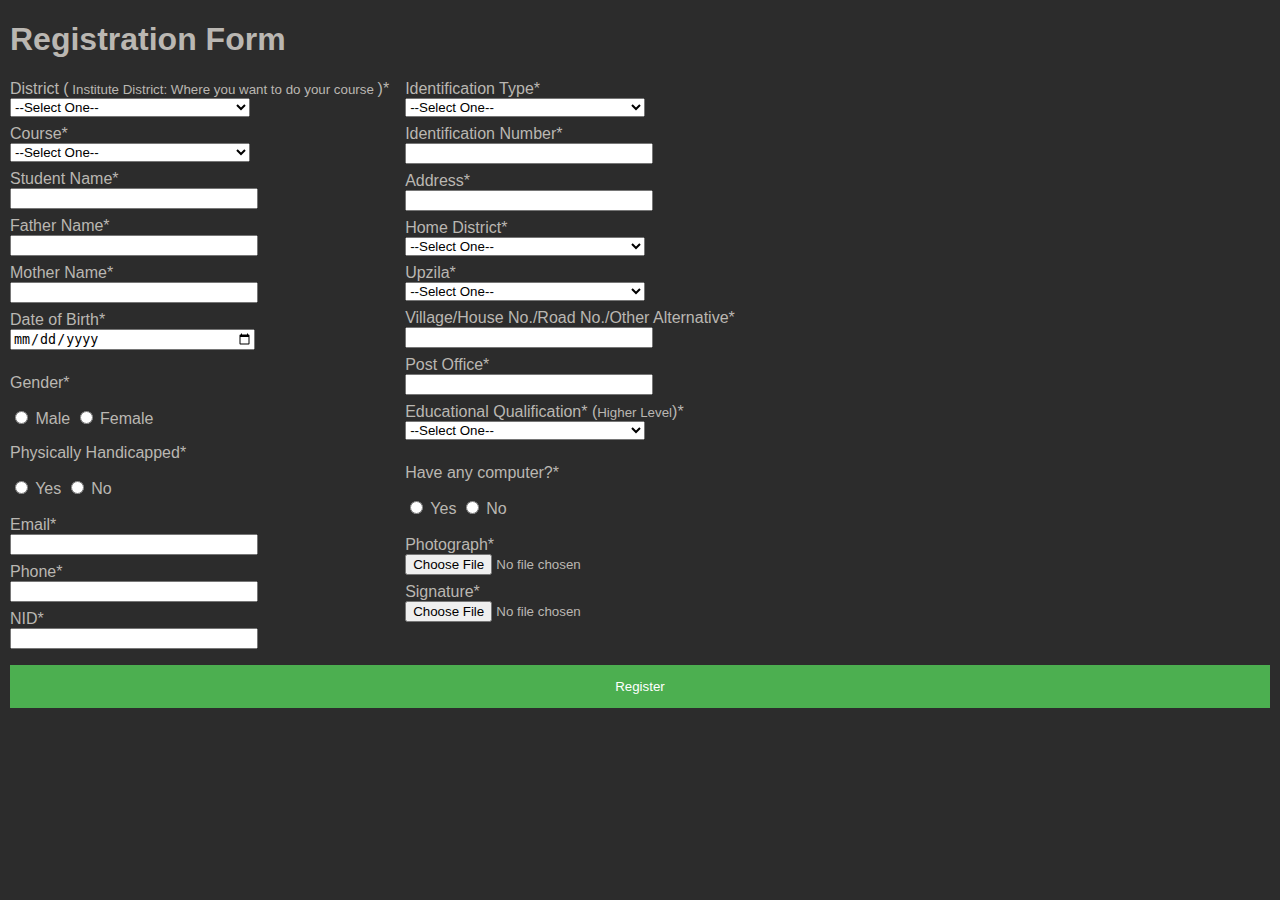
==== index.html @ de8915e8 "Created a basic form without Design" ====
<!DOCTYPE html>
<html lang="en">
  <head>
    <meta charset="UTF-8" />
    <meta name="viewport" content="width=device-width, initial-scale=1.0" />
    <link rel="stylesheet" href="style.css" />
    <title>Registration Form</title>
  </head>
  <body>
    <div class="container">
      <h1>Registration Form</h1>
      <form action="#" method="post">
        <div class="form-body">
          <div class="left-side">
            <div class="input-field">
              <label for="district"
                >District (<small>
                  Institute District: Where you want to do your course </small
                >)*</label
              >
              <br />
              <select name="district" id="district" required>
                <option disabled selected value="none">--Select One--</option>
                <option value="dhaka">Dhaka</option>
                <option value="khulna">Khulna</option>
                <option value="Vola">Vola</option>
              </select>
            </div>
            <div class="input-field">
              <label for="course">Course*</label> <br />
              <select name="course" id="course" required>
                <option disabled selected value="none">--Select One--</option>
                <option value="web-dev">Web Development</option>
                <option value="mern">MERN</option>
                <option value="gfx-design">Grafics Design</option>
              </select>
            </div>
            <div class="input-field">
              <label for="student-name">Student Name*</label> <br />
              <input type="text" name="name" id="student-name" required />
            </div>
            <div class="input-field">
              <label for="father-name">Father Name*</label> <br />
              <input type="text" name="name" id="father-name" required />
            </div>
            <div class="input-field">
              <label for="mother-name">Mother Name*</label> <br />
              <input type="text" name="name" id="mother-name" required />
            </div>
            <div class="input-field">
              <label for="dob">Date of Birth*</label> <br />
              <input type="date" name="dob" id="dob" required />
              <!-- <table>
                <thead>
                  <tr>
                    <th for="day">Day:</th>
                    <th for="month">Month:</th>
                    <th for="year">Year:</th>
                  </tr>
                </thead>
                <tbody>
                    <tr>
                        <td><input type="date" name="Day" id="day" min="1" max="31" placeholder="Day" required /></td>
                        <td><input type="month" name="Month" id="month" min="1" max="12" placeholder="Month" required /></td>
                        <td><input type="date" name="Year" id="year" min="1900" max="2100" placeholder="Year" required /></td>
                    </tr>
                </tbody>
              </table> -->
              <!-- <input type="text" name="name" id="mother-name" required /> -->
            </div>
            <div class="input-field-radio">
              <p>Gender*</p>
              <input value="male" type="radio" name="gender" id="male" />
              <label for="male">Male</label>
              <input value="female" type="radio" name="gender" id="female" />
              <label for="female">Female</label>
            </div>
            <div class="input-field-radio">
              <p>Physically Handicapped*</p>
              <input value="y" type="radio" name="handicapped" id="yes" />
              <label for="yes">Yes</label>
              <input value="n" type="radio" name="handicapped" id="no" />
              <label for="no">No</label>
            </div>
            <br />
            <div class="input-field">
              <label for="email">Email*</label> <br />
              <input type="email" name="email" id="email" required />
            </div>
            <div class="input-field">
              <label for="phone">Phone*</label> <br />
              <input type="text" name="phone" id="phone" required />
            </div>
            <div class="input-field">
              <label for="nid">NID*</label> <br />
              <input type="text" name="nid" id="nid" required />
            </div>
          </div>
          <div class="vertical-line"></div>
          <div class="right-side">
            <div class="input-field">
              <label for="id">Identification Type*</label> <br />
              <select name="id" id="id" required>
                <option disabled selected value="none">--Select One--</option>
                <option value="birth-certificate">Birth Certificate</option>
                <option value="national-id">National ID</option>
              </select>
            </div>
            <div class="input-field">
              <label for="id-number">Identification Number*</label> <br />
              <input type="text" name="id-number" id="id-number" required />
            </div>
            <div class="input-field">
              <label for="address">Address*</label> <br />
              <input type="text" name="address" id="address" required />
            </div>
            <div class="input-field">
              <label for="district">Home District*</label> <br />
              <select name="id" id="district" required>
                <option disabled selected value="none">--Select One--</option>
                <option value="dhaka">Dhaka</option>
                <option value="khulna">Khulna</option>
              </select>
            </div>
            <div class="input-field">
              <label for="upzila">Upzila*</label> <br />
              <select name="id" id="upzila" required>
                <option disabled selected value="none">--Select One--</option>
                <option value="khilgaon">Khilgaon</option>
                <option value="banani">Banani</option>
              </select>
            </div>
            <div class="input-field">
              <label for="house"
                >Village/House No./Road No./Other Alternative*</label
              >
              <br />
              <input type="text" name="name" id="house" required />
            </div>
            <div class="input-field">
              <label for="post">Post Office*</label> <br />
              <input type="text" name="name" id="post" required />
            </div>
            <div class="input-field">
              <label for="education"
                >Educational Qualification* (<small>Higher Level</small
                >)*</label
              >
              <br />
              <select name="education" id="education" required>
                <option disabled selected value="none">--Select One--</option>
                <option value="hsc">HSC</option>
                <option value="bsc">B.Sc</option>
                <option value="msc">M.Sc</option>
              </select>
            </div>
            <div class="input-field-radio">
              <p>Have any computer?*</p>
              <input value="y" type="radio" name="computer?" id="c-yes" />
              <label for="c-yes">Yes</label>
              <input value="n" type="radio" name="computer?" id="c-no" />
              <label for="c-no">No</label>
            </div>
            <br />
            <div class="input-field">
              <label for="photograph">Photograph*</label><br />
              <input type="file" id="photograph" name="photo" />
            </div>
            <div class="input-field">
              <label for="signature">Signature*</label><br />
              <input type="file" id="signature" name="signature" />
            </div>
          </div>
        </div>

        <button class="submit-button" type="submit">Register</button>
      </form>
    </div>
  </body>
</html>
---- style.css ----
body {
  background-color: #2c2c2c;
  font-family: Arial, sans-serif;
  margin: 10px;
  padding: 0;
  color: rgb(186, 183, 178);
}

.input-field select,
.input-field input {
  width: 15rem;
}

.input-field {
  padding-bottom: 0.5rem;
}

.form-body {
  display: flex;
}

.left-side {
  margin-right: 15px;
}

.vertical-line {
  border-left: 1px solid #e8cece;
  height: 100%;
}

.submit-button {
  background-color: #4caf50;
  color: white;
  padding: 14px 20px;
  margin: 8px 0;
  border: none;
  cursor: pointer;
  width: 100%;
}
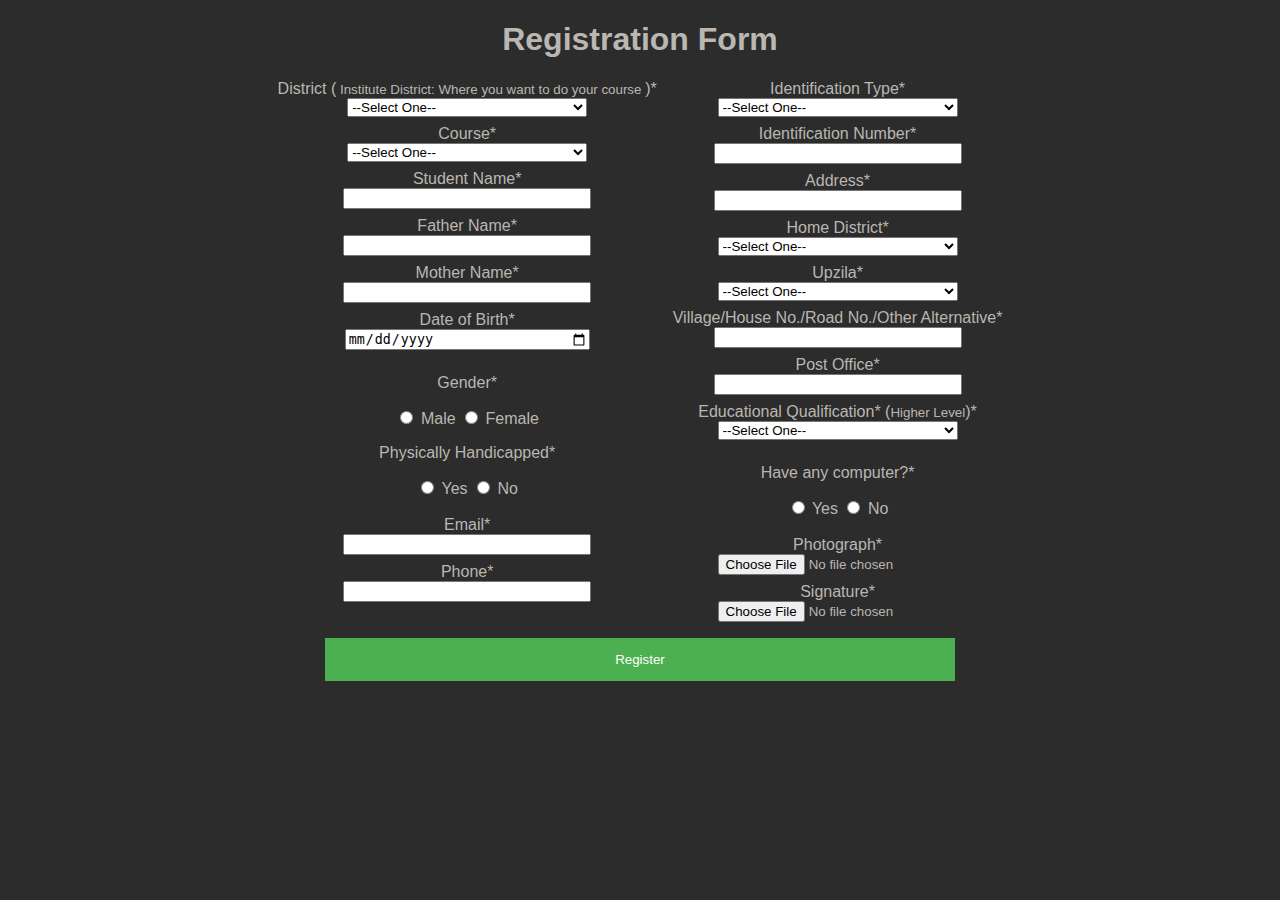
==== commit c055443c: "removed unneccessary field" ====
--- a/index.html
+++ b/index.html
@@ -91,10 +91,10 @@
               <label for="phone">Phone*</label> <br />
               <input type="text" name="phone" id="phone" required />
             </div>
-            <div class="input-field">
+            <!-- <div class="input-field">
               <label for="nid">NID*</label> <br />
               <input type="text" name="nid" id="nid" required />
-            </div>
+            </div> -->
           </div>
           <div class="vertical-line"></div>
           <div class="right-side">
--- a/style.css
+++ b/style.css
@@ -1,4 +1,5 @@
 body {
+  text-align: center;
   background-color: #2c2c2c;
   font-family: Arial, sans-serif;
   margin: 10px;
@@ -17,6 +18,7 @@
 
 .form-body {
   display: flex;
+  justify-content: center;
 }
 
 .left-side {
@@ -35,5 +37,5 @@
   margin: 8px 0;
   border: none;
   cursor: pointer;
-  width: 100%;
+  width: 50%;
 }
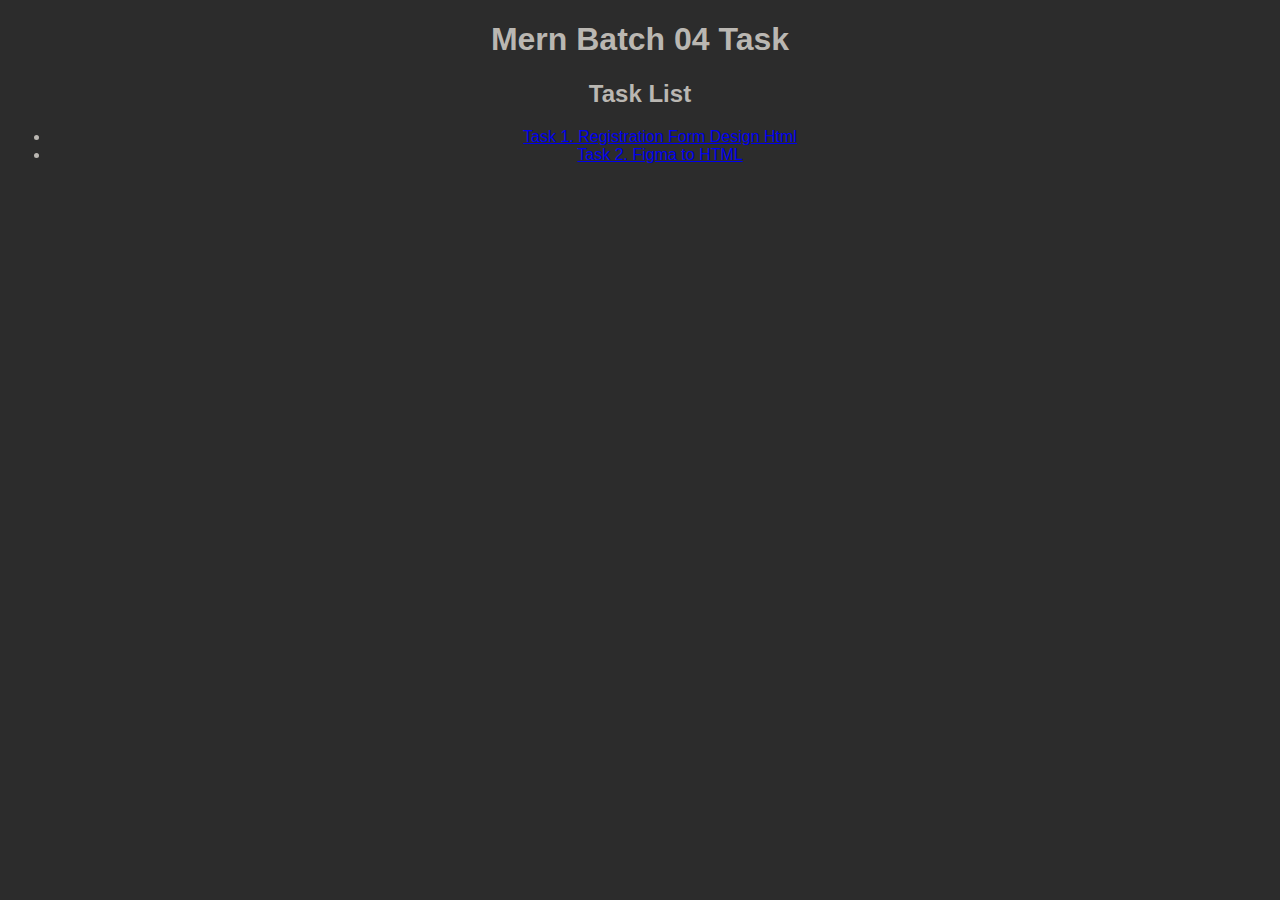
==== commit 777d8028: "Project setup for continuous tasks list" ====
--- a/index.html
+++ b/index.html
@@ -3,178 +3,37 @@
   <head>
     <meta charset="UTF-8" />
     <meta name="viewport" content="width=device-width, initial-scale=1.0" />
+    <!-- main css stylesheet -->
     <link rel="stylesheet" href="style.css" />
-    <title>Registration Form</title>
+    <title>Mahraz Tasks</title>
   </head>
   <body>
-    <div class="container">
-      <h1>Registration Form</h1>
-      <form action="#" method="post">
-        <div class="form-body">
-          <div class="left-side">
-            <div class="input-field">
-              <label for="district"
-                >District (<small>
-                  Institute District: Where you want to do your course </small
-                >)*</label
-              >
-              <br />
-              <select name="district" id="district" required>
-                <option disabled selected value="none">--Select One--</option>
-                <option value="dhaka">Dhaka</option>
-                <option value="khulna">Khulna</option>
-                <option value="Vola">Vola</option>
-              </select>
-            </div>
-            <div class="input-field">
-              <label for="course">Course*</label> <br />
-              <select name="course" id="course" required>
-                <option disabled selected value="none">--Select One--</option>
-                <option value="web-dev">Web Development</option>
-                <option value="mern">MERN</option>
-                <option value="gfx-design">Grafics Design</option>
-              </select>
-            </div>
-            <div class="input-field">
-              <label for="student-name">Student Name*</label> <br />
-              <input type="text" name="name" id="student-name" required />
-            </div>
-            <div class="input-field">
-              <label for="father-name">Father Name*</label> <br />
-              <input type="text" name="name" id="father-name" required />
-            </div>
-            <div class="input-field">
-              <label for="mother-name">Mother Name*</label> <br />
-              <input type="text" name="name" id="mother-name" required />
-            </div>
-            <div class="input-field">
-              <label for="dob">Date of Birth*</label> <br />
-              <input type="date" name="dob" id="dob" required />
-              <!-- <table>
-                <thead>
-                  <tr>
-                    <th for="day">Day:</th>
-                    <th for="month">Month:</th>
-                    <th for="year">Year:</th>
-                  </tr>
-                </thead>
-                <tbody>
-                    <tr>
-                        <td><input type="date" name="Day" id="day" min="1" max="31" placeholder="Day" required /></td>
-                        <td><input type="month" name="Month" id="month" min="1" max="12" placeholder="Month" required /></td>
-                        <td><input type="date" name="Year" id="year" min="1900" max="2100" placeholder="Year" required /></td>
-                    </tr>
-                </tbody>
-              </table> -->
-              <!-- <input type="text" name="name" id="mother-name" required /> -->
-            </div>
-            <div class="input-field-radio">
-              <p>Gender*</p>
-              <input value="male" type="radio" name="gender" id="male" />
-              <label for="male">Male</label>
-              <input value="female" type="radio" name="gender" id="female" />
-              <label for="female">Female</label>
-            </div>
-            <div class="input-field-radio">
-              <p>Physically Handicapped*</p>
-              <input value="y" type="radio" name="handicapped" id="yes" />
-              <label for="yes">Yes</label>
-              <input value="n" type="radio" name="handicapped" id="no" />
-              <label for="no">No</label>
-            </div>
-            <br />
-            <div class="input-field">
-              <label for="email">Email*</label> <br />
-              <input type="email" name="email" id="email" required />
-            </div>
-            <div class="input-field">
-              <label for="phone">Phone*</label> <br />
-              <input type="text" name="phone" id="phone" required />
-            </div>
-            <!-- <div class="input-field">
-              <label for="nid">NID*</label> <br />
-              <input type="text" name="nid" id="nid" required />
-            </div> -->
-          </div>
-          <div class="vertical-line"></div>
-          <div class="right-side">
-            <div class="input-field">
-              <label for="id">Identification Type*</label> <br />
-              <select name="id" id="id" required>
-                <option disabled selected value="none">--Select One--</option>
-                <option value="birth-certificate">Birth Certificate</option>
-                <option value="national-id">National ID</option>
-              </select>
-            </div>
-            <div class="input-field">
-              <label for="id-number">Identification Number*</label> <br />
-              <input type="text" name="id-number" id="id-number" required />
-            </div>
-            <div class="input-field">
-              <label for="address">Address*</label> <br />
-              <input type="text" name="address" id="address" required />
-            </div>
-            <div class="input-field">
-              <label for="district">Home District*</label> <br />
-              <select name="id" id="district" required>
-                <option disabled selected value="none">--Select One--</option>
-                <option value="dhaka">Dhaka</option>
-                <option value="khulna">Khulna</option>
-              </select>
-            </div>
-            <div class="input-field">
-              <label for="upzila">Upzila*</label> <br />
-              <select name="id" id="upzila" required>
-                <option disabled selected value="none">--Select One--</option>
-                <option value="khilgaon">Khilgaon</option>
-                <option value="banani">Banani</option>
-              </select>
-            </div>
-            <div class="input-field">
-              <label for="house"
-                >Village/House No./Road No./Other Alternative*</label
-              >
-              <br />
-              <input type="text" name="name" id="house" required />
-            </div>
-            <div class="input-field">
-              <label for="post">Post Office*</label> <br />
-              <input type="text" name="name" id="post" required />
-            </div>
-            <div class="input-field">
-              <label for="education"
-                >Educational Qualification* (<small>Higher Level</small
-                >)*</label
-              >
-              <br />
-              <select name="education" id="education" required>
-                <option disabled selected value="none">--Select One--</option>
-                <option value="hsc">HSC</option>
-                <option value="bsc">B.Sc</option>
-                <option value="msc">M.Sc</option>
-              </select>
-            </div>
-            <div class="input-field-radio">
-              <p>Have any computer?*</p>
-              <input value="y" type="radio" name="computer?" id="c-yes" />
-              <label for="c-yes">Yes</label>
-              <input value="n" type="radio" name="computer?" id="c-no" />
-              <label for="c-no">No</label>
-            </div>
-            <br />
-            <div class="input-field">
-              <label for="photograph">Photograph*</label><br />
-              <input type="file" id="photograph" name="photo" />
-            </div>
-            <div class="input-field">
-              <label for="signature">Signature*</label><br />
-              <input type="file" id="signature" name="signature" />
-            </div>
-          </div>
-        </div>
+    <!-- header are start -->
+    <header class="header-area">
+      <div class="header">
+        <h1 class="title">Mern Batch 04 Task</h1>
+      </div>
+    </header>
+    <!-- header are end -->
 
-        <button class="submit-button" type="submit">Register</button>
-      </form>
-    </div>
+    <!-- Task lists start -->
+    <section class="task-list-area">
+      <div class="task-list">
+        <h2 class="task-list-title">Task List</h2>
+        <ul class="task-list-items">
+          <li>
+            <a href="./1-registration-form/index.html" class="task-list-item"
+              >Task 1. Registration Form Design Html
+            </a>
+          </li>
+          <li>
+            <a href="./2-figma-to-html/index.html" class="task-list-item"
+              >Task 2. Figma to HTML</a
+            >
+          </li>
+        </ul>
+      </div>
+    </section>
+    <!-- Task lists end -->
   </body>
 </html>
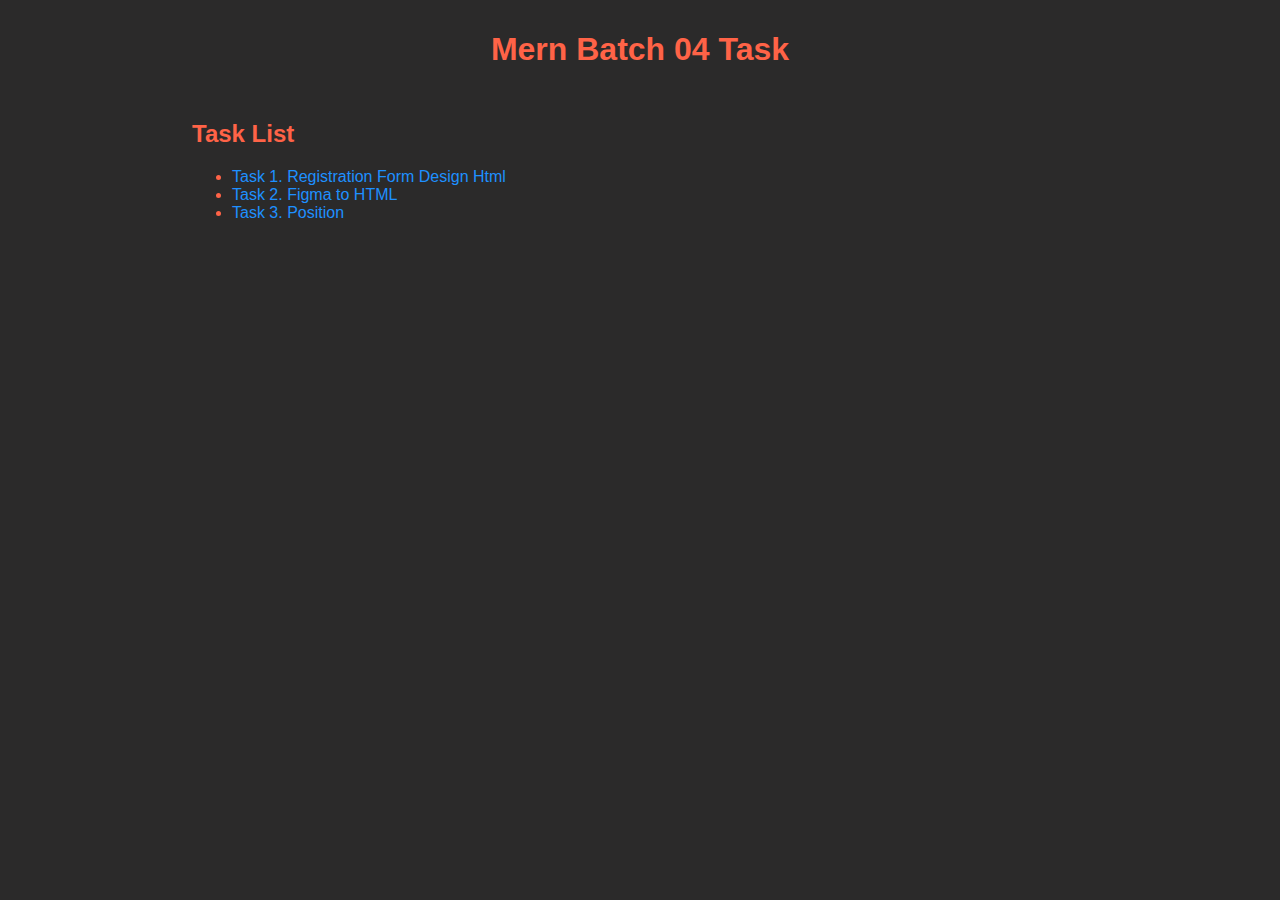
==== commit 7f5b2be6: "added another task and some designs" ====
--- a/index.html
+++ b/index.html
@@ -4,7 +4,7 @@
     <meta charset="UTF-8" />
     <meta name="viewport" content="width=device-width, initial-scale=1.0" />
     <!-- main css stylesheet -->
-    <link rel="stylesheet" href="style.css" />
+    <link rel="stylesheet" href="./css/style.css" />
     <title>Mahraz Tasks</title>
   </head>
   <body>
@@ -31,6 +31,11 @@
               >Task 2. Figma to HTML</a
             >
           </li>
+          <li>
+            <a href="./3-postoin/index.html" class="task-list-item"
+              >Task 3. Position</a
+            >
+          </li>
         </ul>
       </div>
     </section>
--- a/css/style.css
+++ b/css/style.css
@@ -0,0 +1,37 @@
+body {
+  background-color: rgb(43, 42, 42);
+  font-family: Arial, sans-serif;
+  margin: 0;
+  padding: 0;
+  color: tomato;
+}
+
+.header {
+  text-align: center;
+  padding: 10px;
+}
+
+/* task list  */
+.task-list-area {
+  height: 70vh;
+  display: flex;
+  /* justify-content: start; */
+  /* align-items: center; */
+  flex-direction: row;
+  /* margin-top: 20px; */
+  position: relative;
+}
+
+.task-list {
+  position: absolute;
+  left: 15%;
+}
+
+.task-list-items a {
+  text-decoration: none;
+  color: dodgerblue;
+}
+
+.task-list-items a:hover {
+  color: tomato;
+}
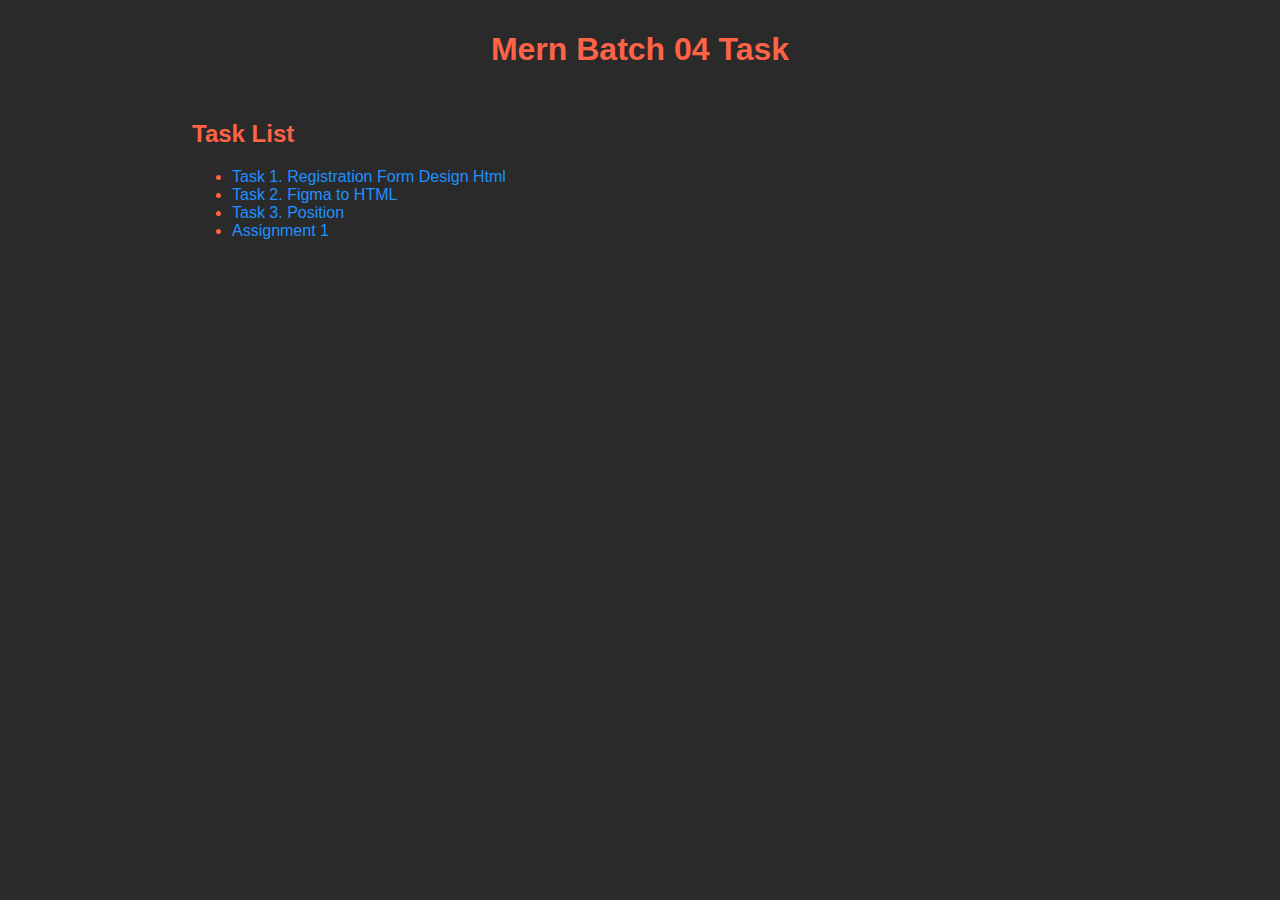
==== commit a1c8562c: "Initializing Assignment project" ====
--- a/index.html
+++ b/index.html
@@ -36,6 +36,11 @@
               >Task 3. Position</a
             >
           </li>
+          <li>
+            <a href="./Assignment-01/index.html" class="task-list-item"
+              >Assignment 1</a
+            >
+          </li>
         </ul>
       </div>
     </section>
--- a/css/style.css
+++ b/css/style.css
@@ -34,4 +34,6 @@
 
 .task-list-items a:hover {
   color: tomato;
+  /* want to add transition effect */
+  transition: all ease 0.3s;
 }
